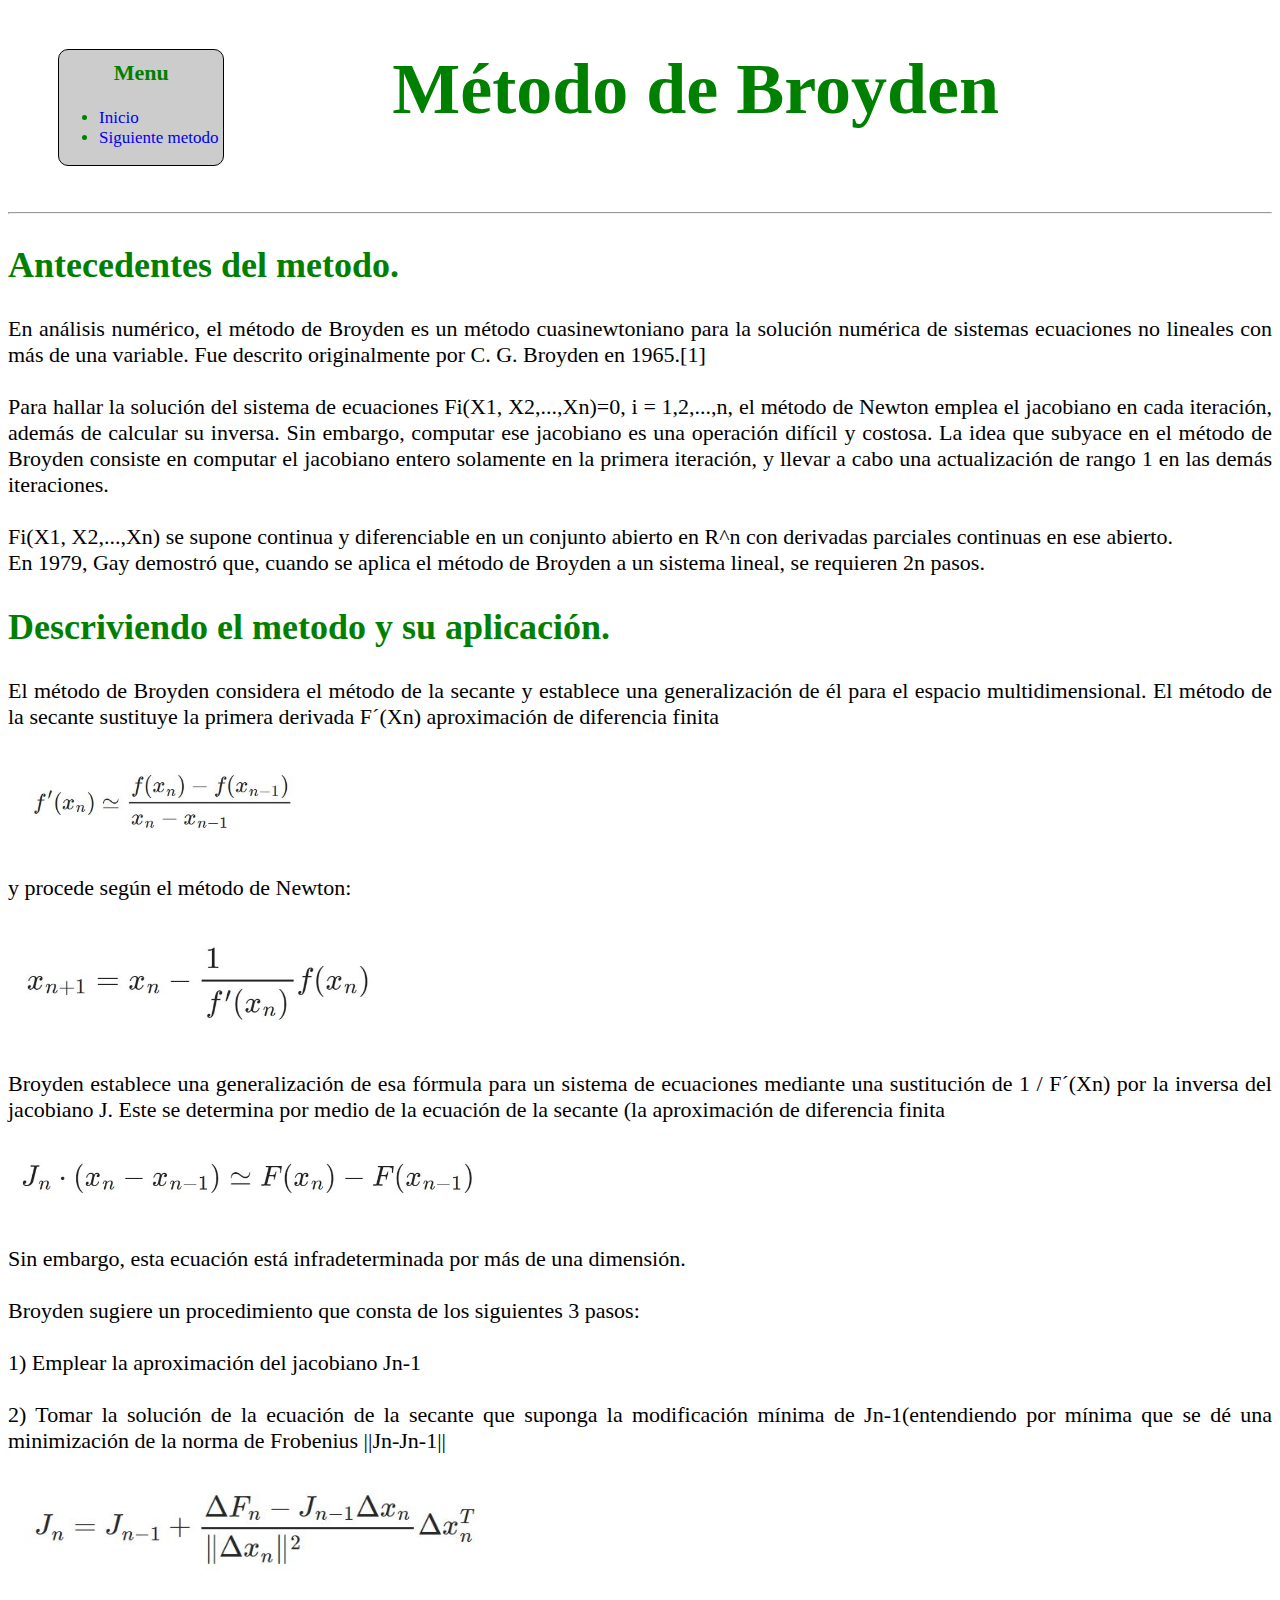
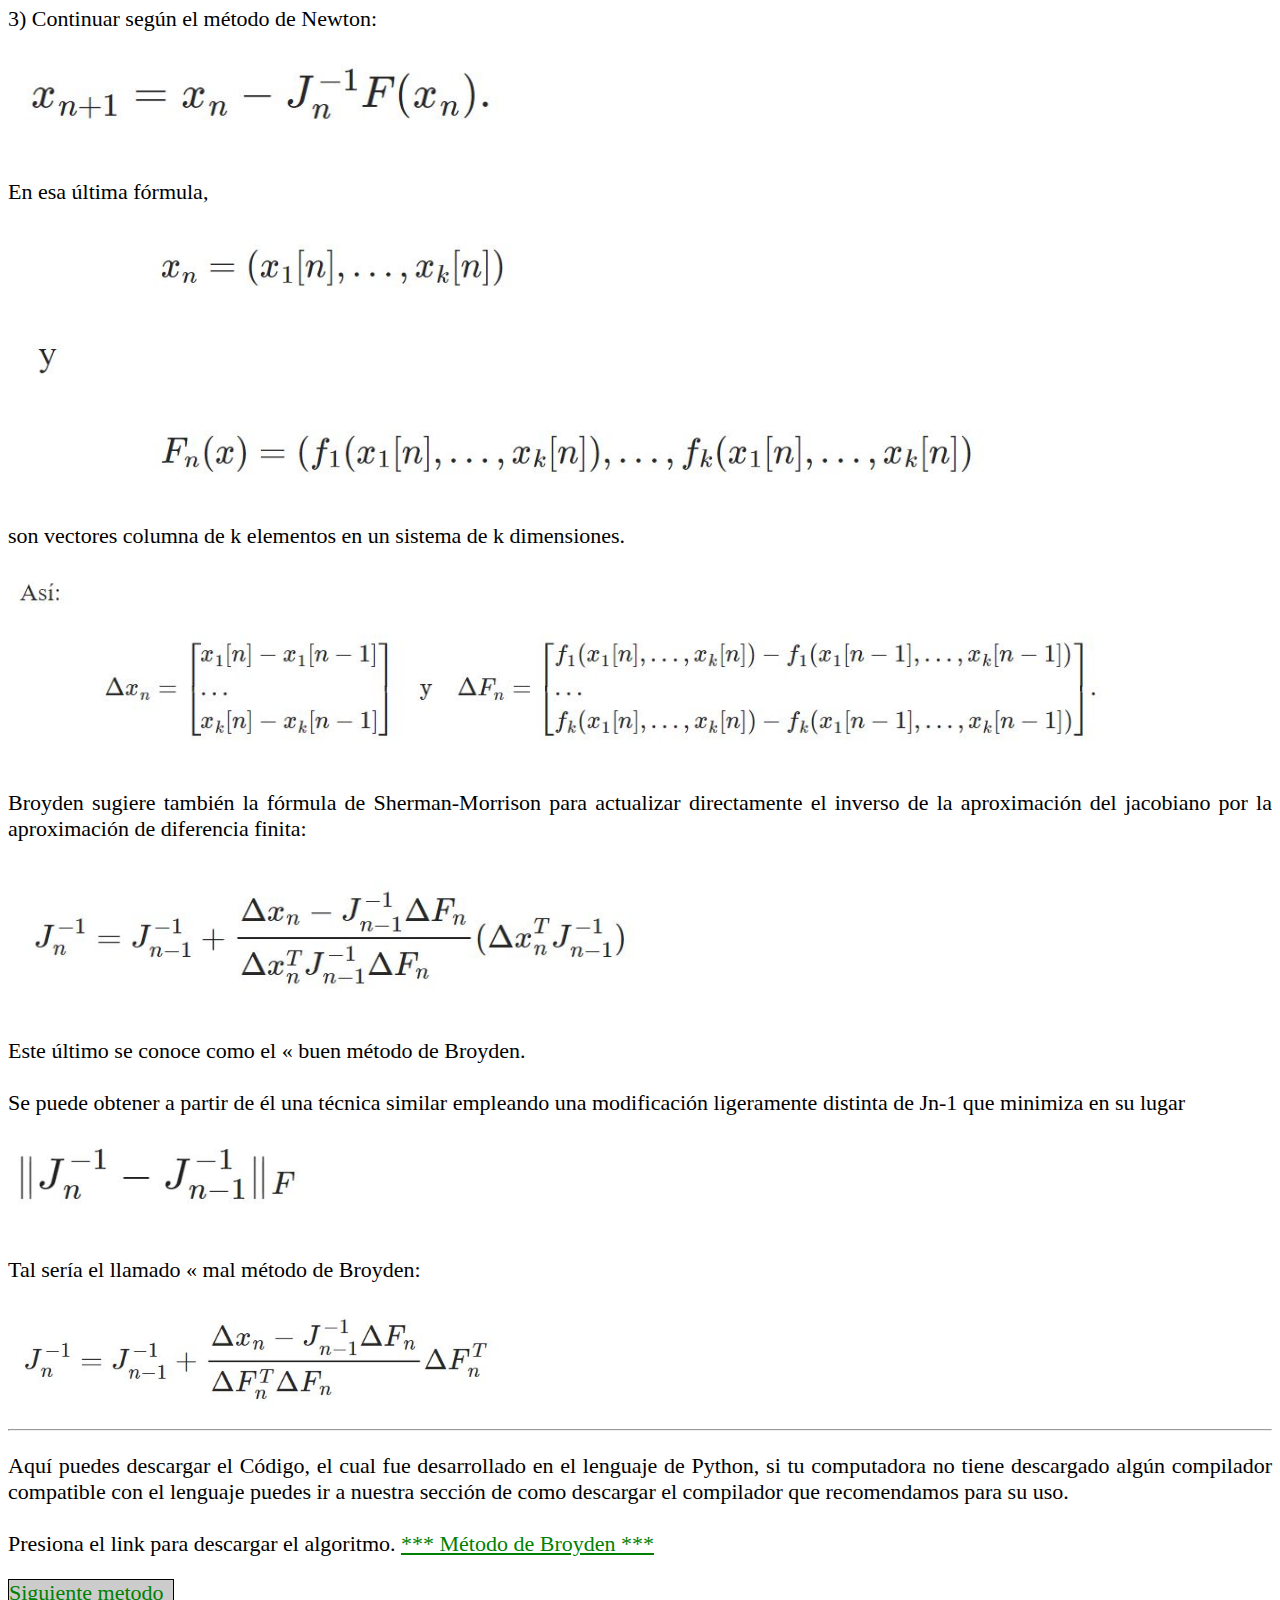
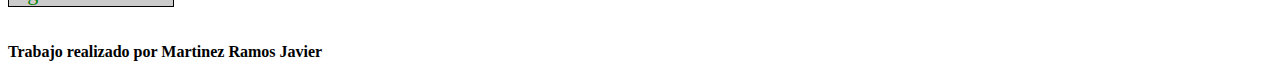
==== broyden.html @ 382827f1 "Add files via upload" ====
<!DOCTYPE html>
<!DOCTYPE html>
<html lang="en" dir="ltr">
  <head>
    <meta charset="utf-8">
    <title>Punto fijo</title>
    <link href="style.css" rel="stylesheet" type="text/css">
  </head>


  <body>
<div>

      <!-- Menu de paginas -->
      <div class="menu_paginas">
        <h3>Menu</h3>
        <ul>
          <li><a href="index.html" style="text-decoration:none" title="index">Inicio</a></li>       
          <li><a href="tercio.html" style="text-decoration:none" title="tercio">Siguiente metodo</a></li>
        </ul>
      </div>

    <!-- titulo -->
    <div class="titulo">
    <blockquote>
    <h1><strong>Método de Broyden</strong></h1>
    </blockquote>
    </div>
    
    <br>

    <hr>
  </div>

    <!-- antecedentes -->

    <div class="sub_titulos">
  <h2>  <strong>Antecedentes del metodo. </strong> </em> </h2>
  </div>  
  <div class="parrafos">
  <p >
    En análisis numérico, el método de Broyden es un método cuasinewtoniano para la solución numérica de sistemas ecuaciones no lineales con más de una variable. Fue descrito originalmente por C. G. Broyden en 1965.[1]​ <br><br>

Para hallar la solución del sistema de ecuaciones  Fi(X1, X2,...,Xn)=0, i = 1,2,...,n,  el método de Newton emplea el jacobiano  en cada iteración, además de calcular su inversa. Sin embargo, computar ese jacobiano es una operación difícil y costosa. La idea que subyace en el método de Broyden consiste en computar el jacobiano entero solamente en la primera iteración, y llevar a cabo una actualización de rango 1 en las demás iteraciones.
    <br><br>
    Fi(X1, X2,...,Xn)  se supone continua y diferenciable en un conjunto abierto en  R^n con derivadas parciales continuas en ese abierto. <br>
    En 1979, Gay demostró que, cuando se aplica el método de Broyden a un sistema lineal, se requieren 2n pasos.
  </p>
  </div>
    <!-- aplicación -->

    <div class="parrafos">

    <div class="sub_titulos">
  <h2>  <strong>Descriviendo el metodo y su aplicación. </strong> </em> </h2>
    </div>

<table>

  <p>  El método de Broyden considera el método de la secante y establece una generalización de él para el espacio multidimensional.

    El método de la secante sustituye la primera derivada F´(Xn) aproximación de diferencia finita
    <br>
    
   </p>

<tr>

<td>
   <img src="imagenes/ecua1.JPG" alt="graf1" width="300px">
  </td>

</tr>



</table>
<p>
    y procede según el método de Newton:
</p>

<table>
    <tr>

        <td>
           <img src="imagenes/ecua2.JPG" alt="graf1" width="380px">
          </td>
        
        </tr>
        
</table>
<p>
    Broyden establece una generalización de esa fórmula para un sistema de ecuaciones mediante una sustitución de 
   1 / F´(Xn)  por la inversa del jacobiano J. Este se determina por medio de la ecuación de la secante (la aproximación de diferencia finita <br>
</p>
<table>
    <tr>

        <td>
           <img src="imagenes/ecua3.JPG" alt="graf1" width="480px">
          </td>
        
        </tr>
        
</table>
<p>
    Sin embargo, esta ecuación está infradeterminada por más de una dimensión. <br><br>

    Broyden sugiere un procedimiento que consta de los siguientes 3 pasos: <br><br>
    
    1) Emplear la aproximación del jacobiano  Jn-1
    <br><br>

    2) Tomar la solución de la ecuación de la secante que suponga la modificación mínima de Jn-1(entendiendo por mínima que se dé una minimización de la norma de Frobenius ||Jn-Jn-1||
</p>

<table>
    <tr>

        <td>
           <img src="imagenes/ecua4.JPG" alt="graf1" width="500px">
          </td>
        
        </tr>
        
</table>
<p>
    3) Continuar según el método de Newton:
</p>
<table>
    <tr>
        <td>
           <img src="imagenes/ecua5.JPG" alt="graf1" width="500px">
         </td>
    </tr>   
</table>
<p>
    En esa última fórmula,
</p>
<table>
    <tr>
        <td>
           <img src="imagenes/ecua6.JPG" alt="graf1" width="1000px">
         </td>
    </tr>   
</table>
<p>
    son vectores columna de k elementos en un sistema de k dimensiones.
</p>
<table>
    <tr>
        <td>
           <img src="imagenes/ecua7.JPG" alt="graf1" width="1100px">
         </td>
    </tr>   
</table>
<p>
    Broyden sugiere también la fórmula de Sherman-Morrison  para actualizar directamente el inverso de la aproximación del jacobiano por la aproximación de diferencia finita:
</p>
<table>
    <tr>
        <td>
           <img src="imagenes/ecua8.JPG" alt="graf1" width="650px">
         </td>
    </tr>   
</table>
<p>
    Este último se conoce como el « buen método de Broyden. <br><br>

Se puede obtener a partir de él una técnica similar empleando una modificación ligeramente distinta de Jn-1 que minimiza en su lugar 
</p>
<table>
    <tr>
        <td>
           <img src="imagenes/ecua9.JPG" alt="graf1" width="300px">
         </td>
    </tr>   
</table>
<p>
    Tal sería el llamado « mal método de Broyden:
</p>
<table>
    <tr>
        <td>
           <img src="imagenes/ecua10.JPG" alt="graf1" width="500px">
         </td>
    </tr>   
</table>


</div>

<div class="descarga_algoritmo">
  <hr>
<p>
  Aquí puedes descargar el Código, el cual fue desarrollado en el lenguaje de Python, si tu computadora no tiene descargado algún compilador compatible con el lenguaje puedes ir a nuestra sección de como descargar el compilador que recomendamos para su uso. 
  <br><br>

  Presiona el link para descargar el algoritmo. 


  <a href="https://drive.google.com/file/d/1FiiBFjNP5pDnixRXjD71uVoYKTRGXbxW/view?usp=sharing"   title="punto-fijo"> *** Método de Broyden ***</a>
</p>
<div class="menu_paginas2">
  <a href="tercio.html" style="text-decoration:none" title="tercio">Siguiente metodo</a>
</div>

</div>
<br><br>

<footer class="footer">
  <strong> Trabajo realizado por Martinez Ramos Javier</strong>
 </footer>
  </body>
</html>
---- style.css ----
/* Estilos de la pagina inicial */ 

.presentacion{
    text-align: center;
    color: green;
}
.presentacion2{
    margin-top: -15px;
    font-size: 15px;
    text-align: center;
}
.subpresentacion{
    text-align: center;
    font-size: 17px;
}
.parrafo{
    text-align: justify;
    text-decoration-style: dashed;
    font-style: oblique;
    font-size: 22px;
    font-family: Cambria, Cochin, Georgia, Times, 'Times New Roman', serif;
}
.caja-indice{
    float: left;
    background-color: #ccc;
    margin-top: 45px;
    border: 1px solid black;
    border-radius: 15px;
    width: 35%;
}
.caja-indice ul li{
    font-size: 20px;
    margin-top: 20px;
    margin-bottom: 25px;
}
.prueba{
float: left;
font-size: 18px;
width: 55%;
margin-right: 30px;
margin-right: 50px;
margin-top: 50px;
text-align: center;
}
.referencias{
    float: right;
    width: 845px;
}

/* Estilos de las paginas de metodos */

.titulo{
    text-align: center;
    color: green;
    margin-bottom: 55px;
    font-size: 36px;   
    margin-right: 65px;
}
.menu_paginas{
    float: left;
    background-color: #ccc;
    font-size: 17px;
    border: 1px solid black;
    border-radius: 10px;
    width: 13%; 
    height: 13%;
    margin-left: 50px;
    margin-bottom: 5px;
    margin-top: 1px;
    color: green
}
.menu_paginas h3{
    margin-top: 10px;
    text-align: center;
    color: green;
    font-size: 22px;
}
.sub_titulos{
    margin-top: 10px;
    color: green;
    font-size: 24px;
}
.parrafos p{
    text-align: justify;
    font-family: Georgia, 'Times New Roman', Times, serif;
    font-size: 22px;
    
}
.menu_paginas2{
    background-color: #ccc;
    font-size: 10px;
    border: 1px solid black;
    width: 13%; 
    height: 13%; 
    
}

/* Link para descarga */

.descarga_algoritmo p {
    text-align: justify;
    font-family: Georgia, 'Times New Roman', Times, serif;
    font-size: 22px;

}
.descarga_algoritmo a {
    color: green;
    font-size: 22px;
    
}
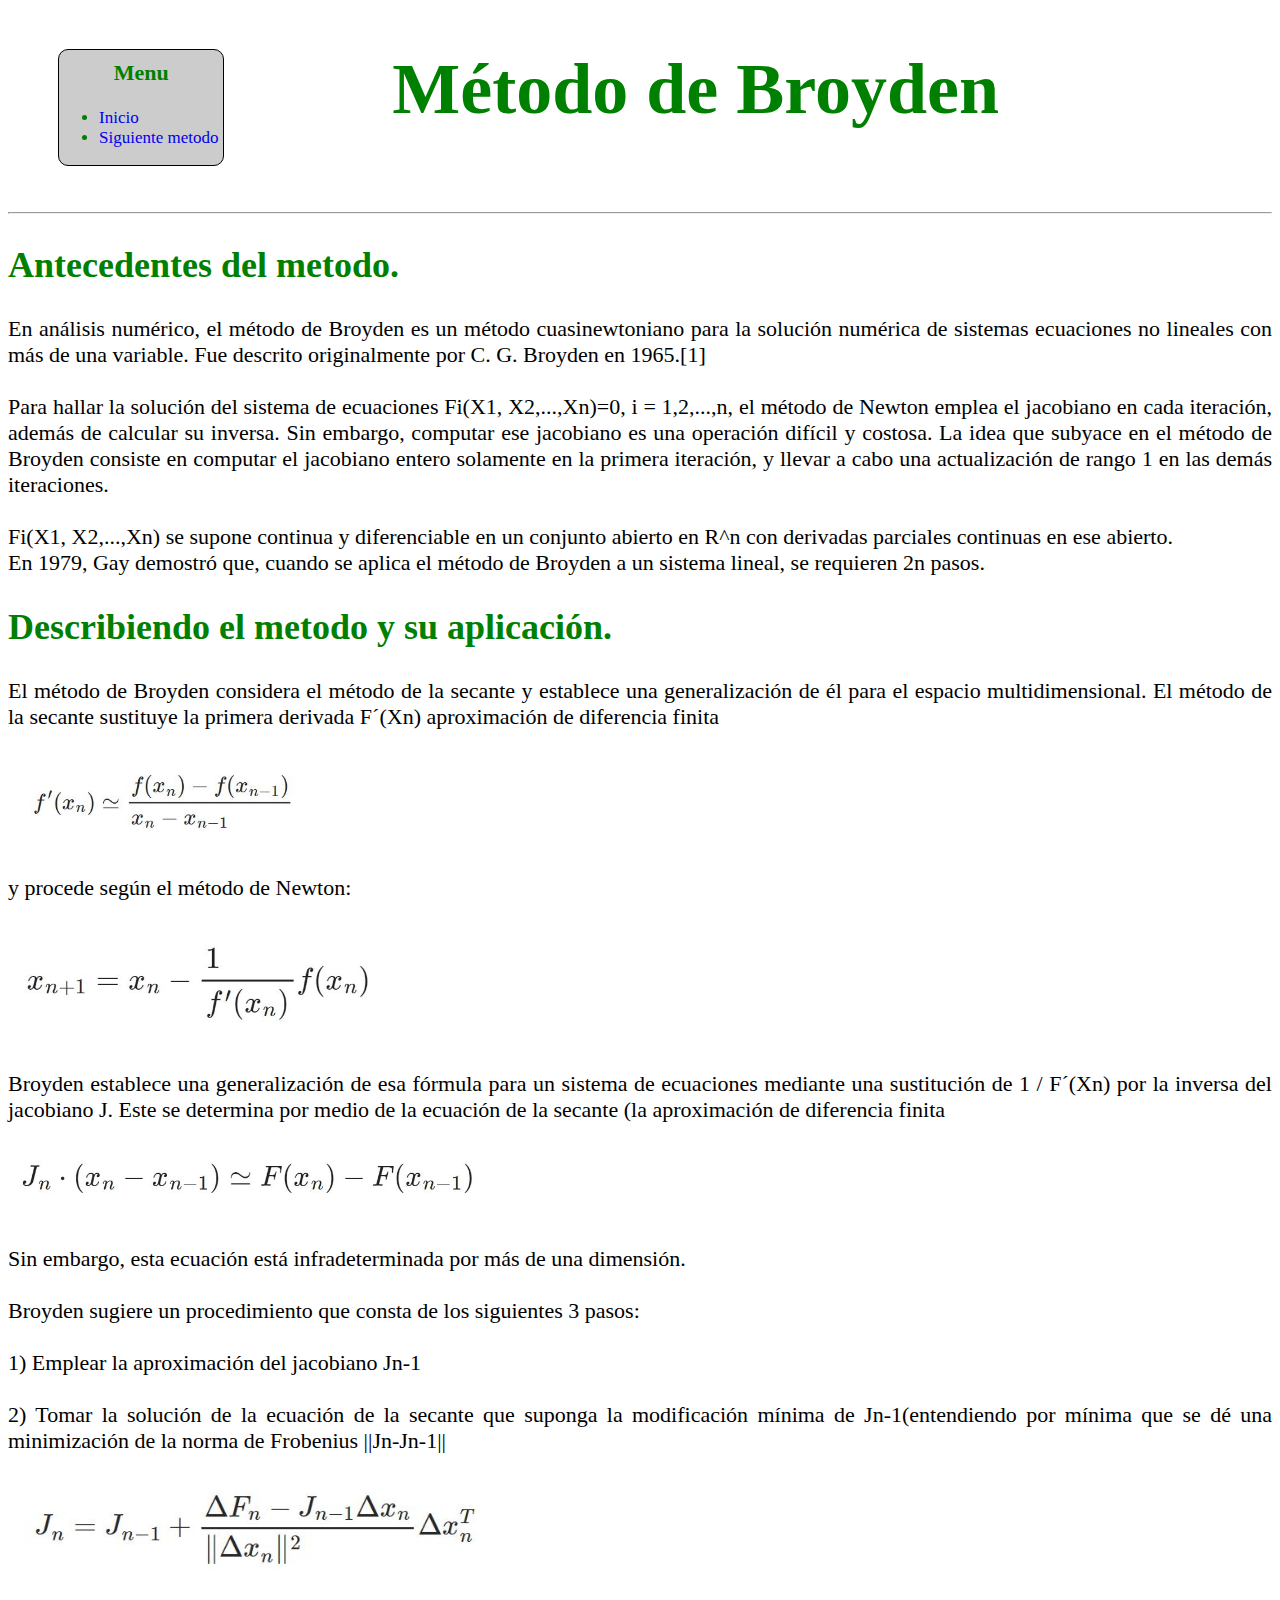
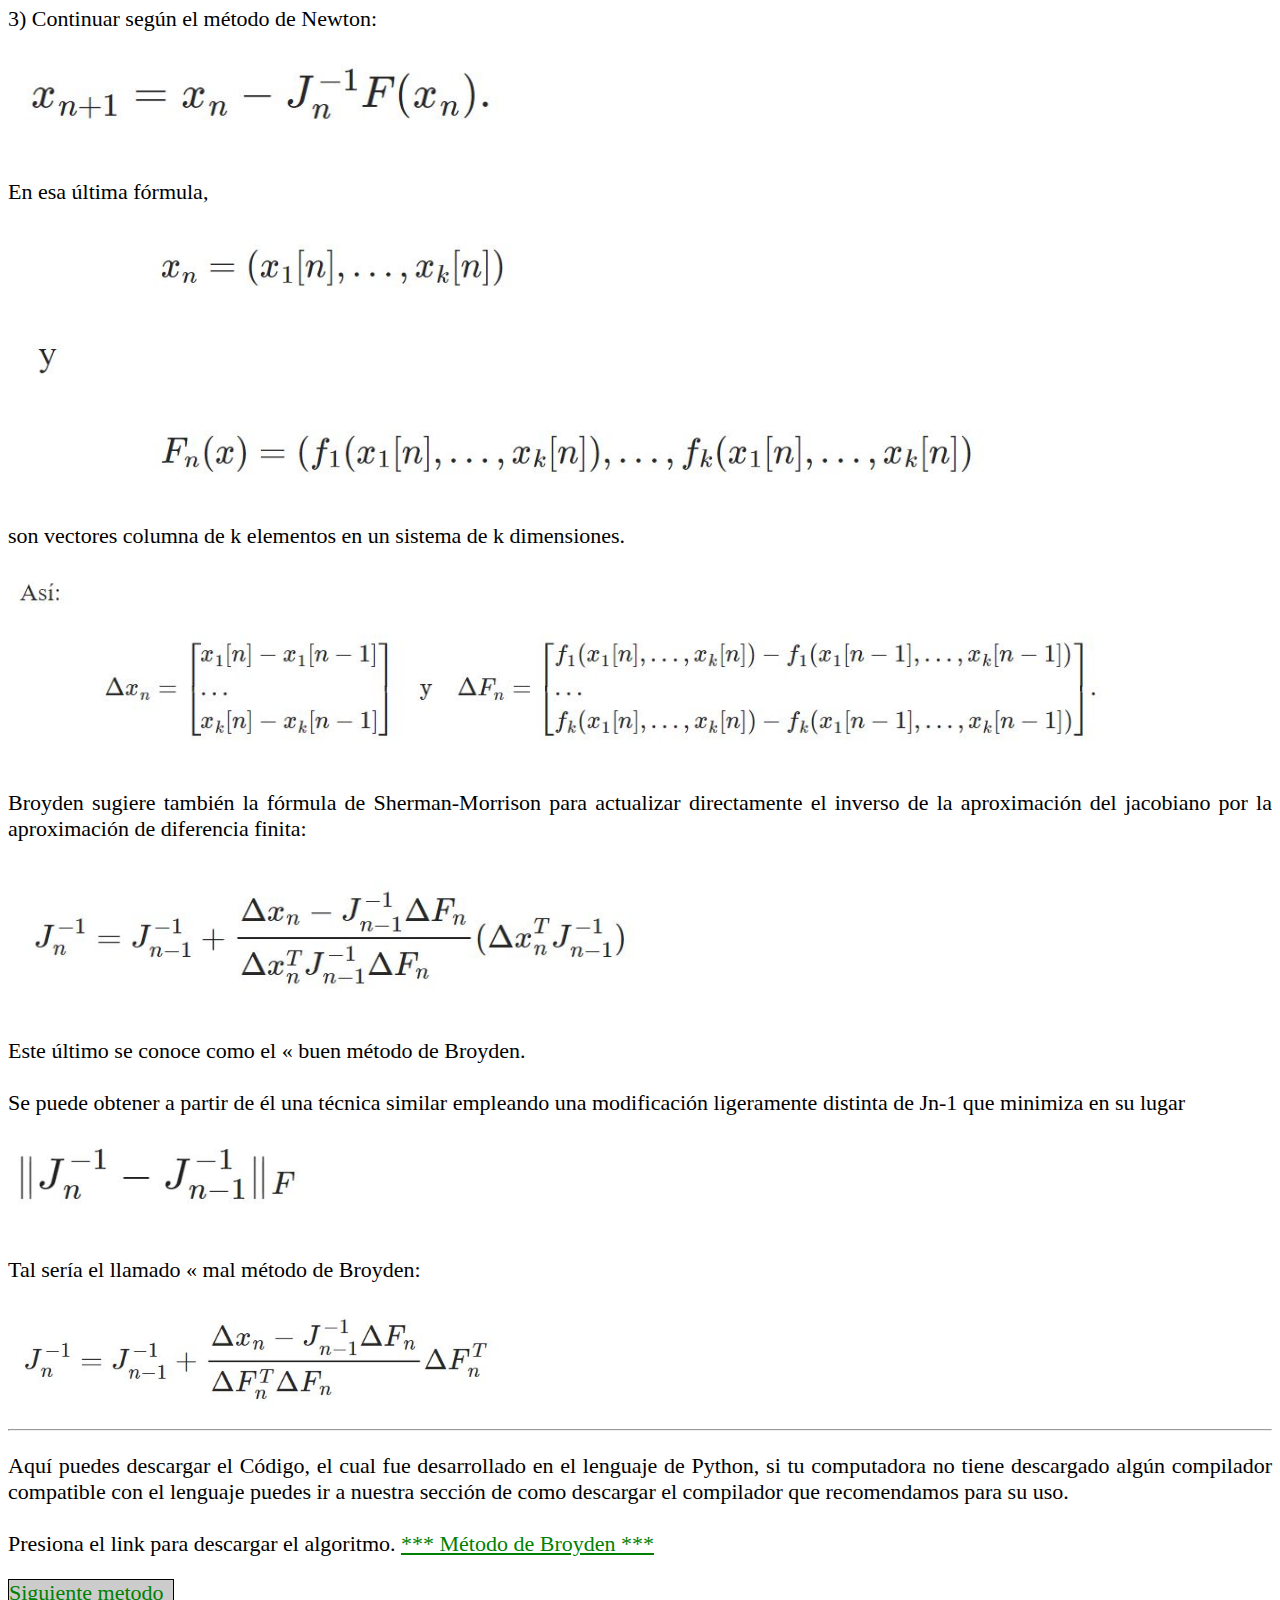
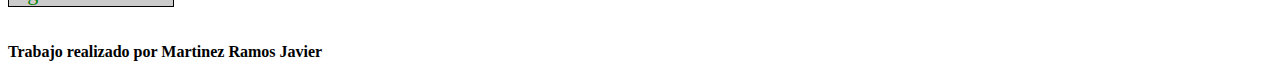
==== commit ea4938f5: "Update broyden.html" ====
--- a/broyden.html
+++ b/broyden.html
@@ -52,7 +52,7 @@
     <div class="parrafos">
 
     <div class="sub_titulos">
-  <h2>  <strong>Descriviendo el metodo y su aplicación. </strong> </em> </h2>
+  <h2>  <strong>Describiendo el metodo y su aplicación. </strong> </em> </h2>
     </div>
 
 <table>
